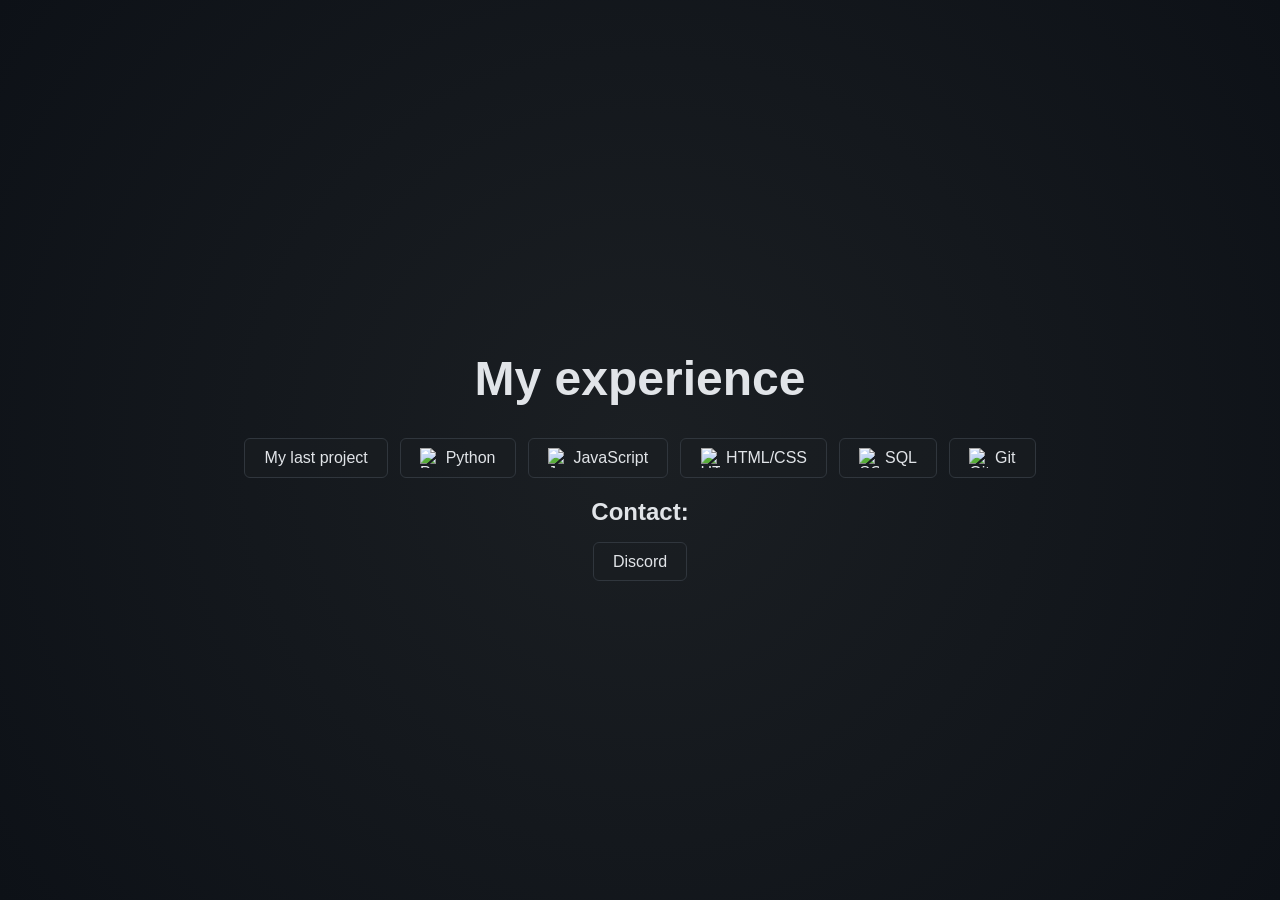
==== JOB/index.html @ e1cf49b1 "Add files via upload" ====
<!DOCTYPE html>
<html lang="es">
<head>
    <meta charset="UTF-8">
    <meta name="viewport" content="width=device-width, initial-scale=1.0">
    <title>My experience</title>
    <link rel="stylesheet" href="style.css">
</head>
<body>
    <main class="container">
        <h1>My experience</h1>
        <nav class="links">
            <a href="python.html">My last project</a>
            <a href="#"><img class="icon" src="https://cdn.jsdelivr.net/npm/simple-icons@9/icons/python.svg" alt="Python logo">Python</a>
            <a href="#"><img class="icon" src="https://cdn.jsdelivr.net/npm/simple-icons@9/icons/javascript.svg" alt="JavaScript logo">JavaScript</a>
            <a href="#"><img class="icon" src="https://cdn.jsdelivr.net/npm/simple-icons@9/icons/html5.svg" alt="HTML/CSS logo">HTML/CSS</a>
            <a href="#"><img class="icon" src="https://cdn.jsdelivr.net/npm/simple-icons@9/icons/mysql.svg" alt="SQL logo">SQL</a>
            <a href="#"><img class="icon" src="https://cdn.jsdelivr.net/npm/simple-icons@9/icons/git.svg" alt="Git logo">Git</a>
        </nav>
        <h2>Contact:</h2>
        <nav class="links">
            
            
            <a href="https://discord.com/users/950407013580570685" target="_blank" rel="noopener">Discord</a>
        </nav>

    </main>
</body>
</html>
---- JOB/style.css ----
/* minimalistic dark presentation page */

html, body {
    height: 100%;
    margin: 0;
    font-family: -apple-system, BlinkMacSystemFont, "Segoe UI", Roboto, "Helvetica Neue", Arial, sans-serif;
    background: radial-gradient(circle at center, #1b1f23 0%, #0d1117 100%);
    color: #e1e4e8;
}

.container {
    display: flex;
    flex-direction: column;
    justify-content: center;
    align-items: center;
    height: 100%;
    text-align: center;
    padding: 0 1rem;
}

h1 {
    font-size: 3rem;
    margin-bottom: 2rem;
}

.links {
    display: flex;
    gap: 0.75rem;
    flex-wrap: wrap;
}

.links a {
    display: inline-flex;
    align-items: center;
    gap: 0.4rem;
    padding: 0.6rem 1.2rem;
    background: rgba(27,31,35,0.5);
    color: #e1e4e8;
    text-decoration: none;
    border: 1px solid #30363d;
    border-radius: 0.375rem;
    transition: transform 0.2s ease, background 0.2s ease, box-shadow 0.2s ease;
    cursor: pointer;
}

/* icon images */
.links a .icon {
    width: 1.2em;
    height: 1.2em;
    display: block;
}

.links a:hover,
.links a:focus {
    background: rgba(27,31,35,0.75);
    transform: scale(1.05);
    box-shadow: 0 4px 12px rgba(0,0,0,0.3);
}

/* make links accessible tab focus */
.links a:focus {
    outline: 2px solid #58a6ff;
}

/* Project article styling */
.container.project-page {
    height: auto;
    justify-content: flex-start;
    padding: 2rem 1rem;
}

article.project {
    max-width: 800px;
    text-align: left;
    background: rgba(27,31,35,0.3);
    padding: 2.5rem;
    border-radius: 0.625rem;
    border: 1px solid #30363d;
}

article.project h2 {
    font-size: 2.2rem;
    margin: 0 0 0.5rem 0;
    color: #58a6ff;
}

article.project .subtitle {
    color: #8b949e;
    font-size: 1.1rem;
    margin: 0 0 1.5rem 0;
    font-weight: 500;
}

.project-section {
    margin: 1.5rem 0;
}

.project-section h3 {
    font-size: 1.3rem;
    color: #79c0ff;
    margin: 1rem 0 0.75rem 0;
    border-bottom: 2px solid #30363d;
    padding-bottom: 0.5rem;
}

.project-section p {
    line-height: 1.6;
    color: #e1e4e8;
    margin: 0.75rem 0;
}

.features-list {
    list-style: none;
    padding: 0;
    margin: 1rem 0;
}

.features-list li {
    padding: 0.6rem 0 0.6rem 1.5rem;
    position: relative;
    color: #e1e4e8;
    line-height: 1.6;
}

.features-list li::before {
    content: "▸";
    position: absolute;
    left: 0;
    color: #58a6ff;
    font-weight: bold;
}

.tech-tags {
    display: flex;
    gap: 0.5rem;
    flex-wrap: wrap;
    margin: 1rem 0;
}

.tag {
    display: inline-block;
    background: rgba(88,166,255,0.15);
    color: #79c0ff;
    padding: 0.4rem 0.8rem;
    border-radius: 0.25rem;
    border: 1px solid rgba(88,166,255,0.3);
    font-size: 0.9rem;
    font-weight: 500;
}

h2 {
    font-size: 1.5rem;
    margin-bottom: 1rem;
}

/* Gallery styling */
.gallery {
    display: grid;
    grid-template-columns: repeat(auto-fit, minmax(280px, 1fr));
    gap: 1.5rem;
    margin: 1.5rem 0;
}

.gallery-item {
    margin: 0;
    overflow: hidden;
    border-radius: 0.5rem;
    border: 1px solid #30363d;
    background: rgba(13,17,23,0.5);
    transition: transform 0.3s ease, box-shadow 0.3s ease;
}

.gallery-item:hover {
    transform: translateY(-5px);
    box-shadow: 0 8px 24px rgba(0,0,0,0.4);
}

.gallery-item img {
    width: 100%;
    height: auto;
    display: block;
}

.gallery-item figcaption {
    padding: 1rem;
    text-align: center;
    color: #79c0ff;
    font-weight: 500;
    font-size: 0.95rem;
    border-top: 1px solid #30363d;
}
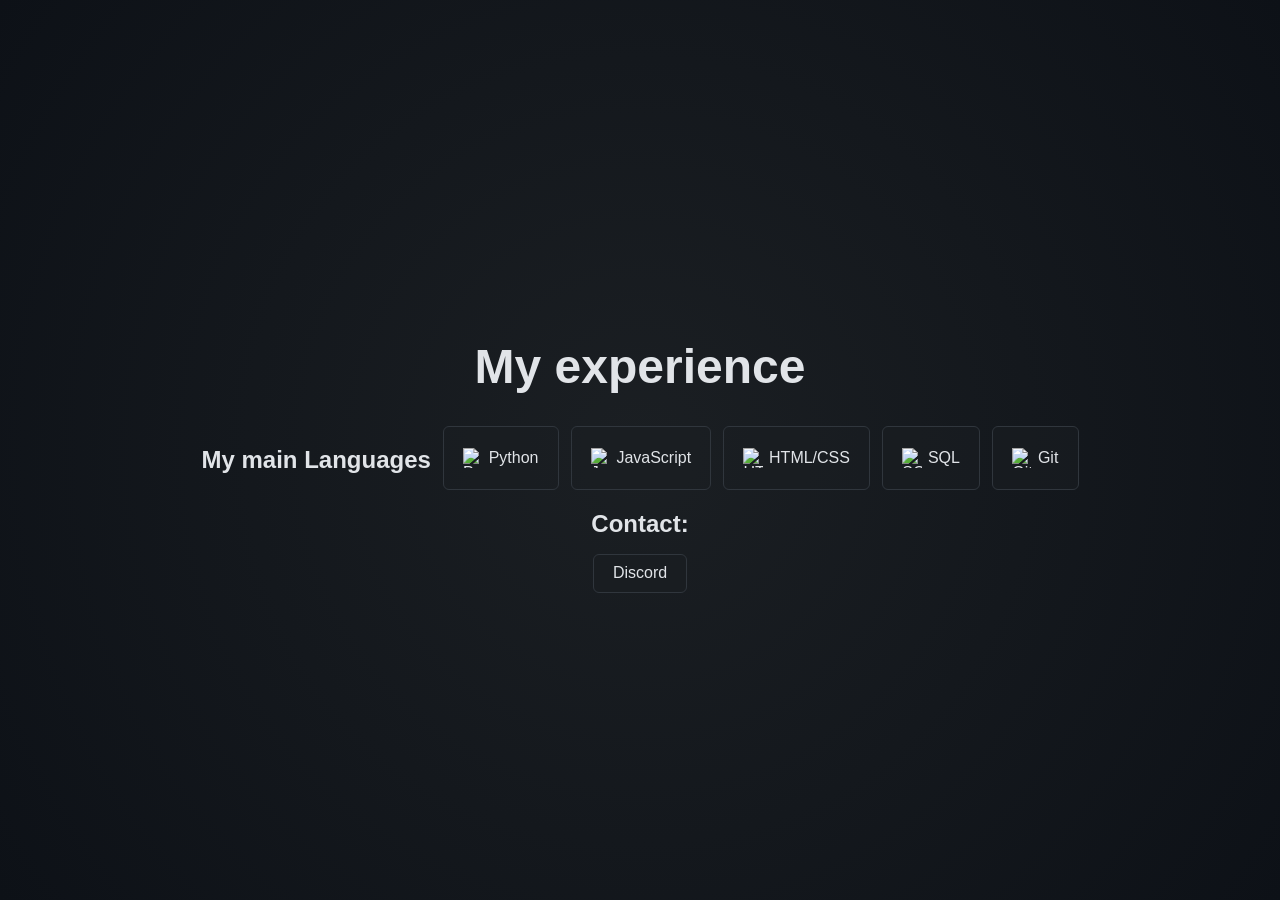
==== commit 9b391124: "Update index.html with language section Added a section for main languages and improved structure." ====
--- a/JOB/index.html
+++ b/JOB/index.html
@@ -10,7 +10,7 @@
     <main class="container">
         <h1>My experience</h1>
         <nav class="links">
-            <a href="python.html">My last project</a>
+            <h2>My main Languages</h2>
             <a href="#"><img class="icon" src="https://cdn.jsdelivr.net/npm/simple-icons@9/icons/python.svg" alt="Python logo">Python</a>
             <a href="#"><img class="icon" src="https://cdn.jsdelivr.net/npm/simple-icons@9/icons/javascript.svg" alt="JavaScript logo">JavaScript</a>
             <a href="#"><img class="icon" src="https://cdn.jsdelivr.net/npm/simple-icons@9/icons/html5.svg" alt="HTML/CSS logo">HTML/CSS</a>
@@ -27,3 +27,4 @@
     </main>
 </body>
 </html>
+
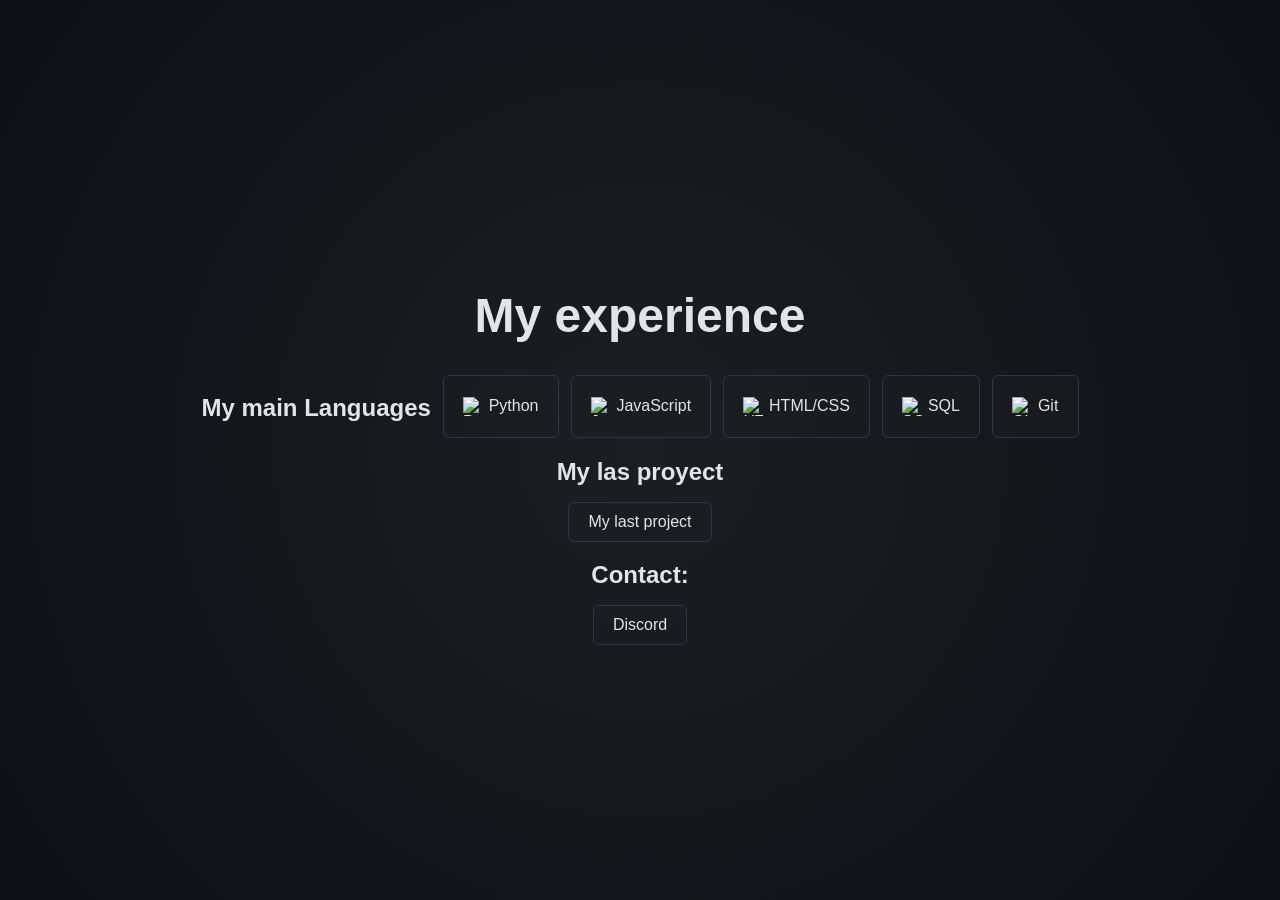
==== commit 7c0a7f15: "Update index.html to include last project section Added a section for 'My last project' with a link " ====
--- a/JOB/index.html
+++ b/JOB/index.html
@@ -17,6 +17,10 @@
             <a href="#"><img class="icon" src="https://cdn.jsdelivr.net/npm/simple-icons@9/icons/mysql.svg" alt="SQL logo">SQL</a>
             <a href="#"><img class="icon" src="https://cdn.jsdelivr.net/npm/simple-icons@9/icons/git.svg" alt="Git logo">Git</a>
         </nav>
+        <h2>My las proyect</h2>
+        <nav class="links">
+            <a href="python.html">My last project</a>
+        </nav>
         <h2>Contact:</h2>
         <nav class="links">
             
@@ -28,3 +32,4 @@
 </body>
 </html>
 
+
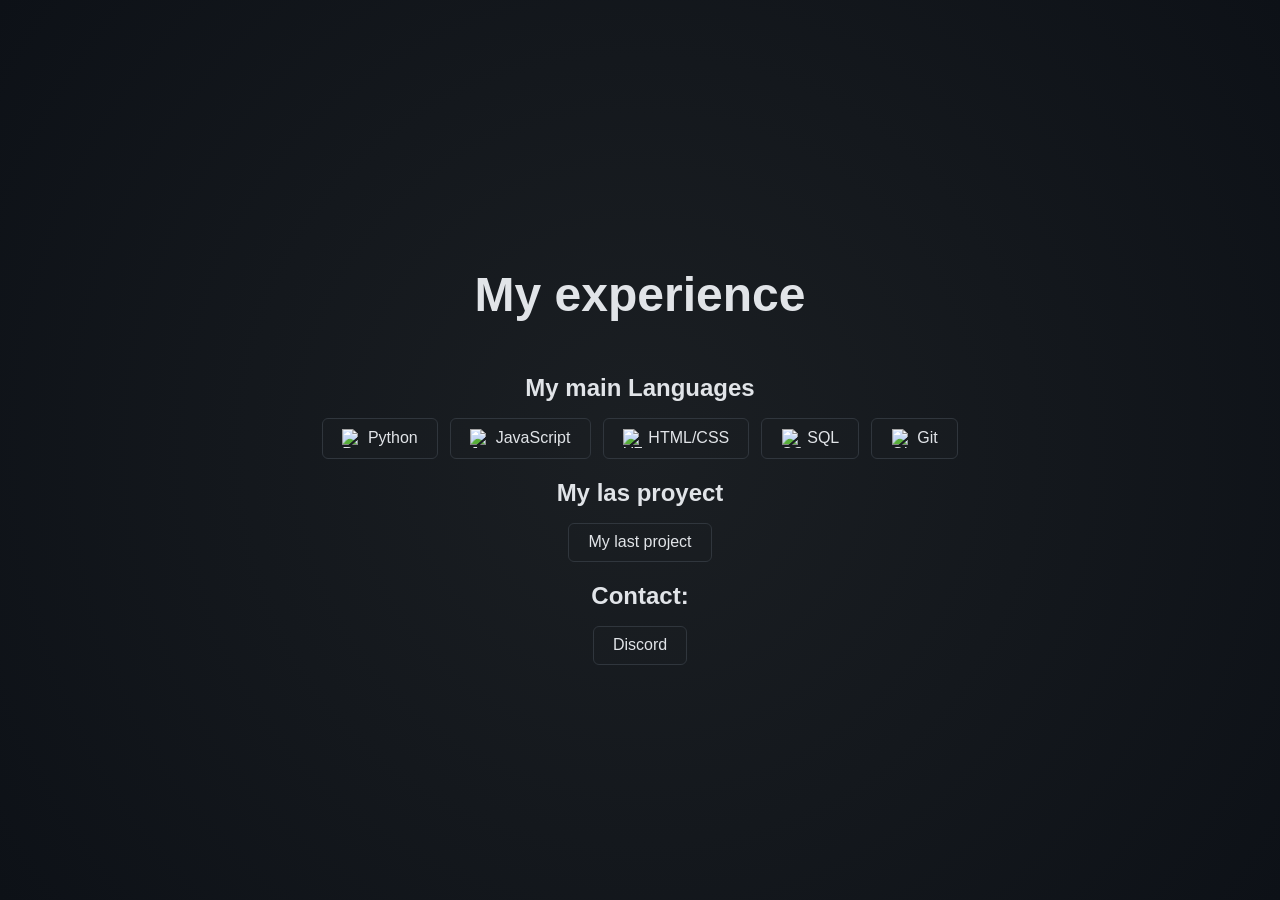
==== commit 6d853e8a: "Update index.html" ====
--- a/JOB/index.html
+++ b/JOB/index.html
@@ -9,8 +9,9 @@
 <body>
     <main class="container">
         <h1>My experience</h1>
+         <h2>My main Languages</h2>
         <nav class="links">
-            <h2>My main Languages</h2>
+           
             <a href="#"><img class="icon" src="https://cdn.jsdelivr.net/npm/simple-icons@9/icons/python.svg" alt="Python logo">Python</a>
             <a href="#"><img class="icon" src="https://cdn.jsdelivr.net/npm/simple-icons@9/icons/javascript.svg" alt="JavaScript logo">JavaScript</a>
             <a href="#"><img class="icon" src="https://cdn.jsdelivr.net/npm/simple-icons@9/icons/html5.svg" alt="HTML/CSS logo">HTML/CSS</a>
@@ -33,3 +34,4 @@
 </html>
 
 
+
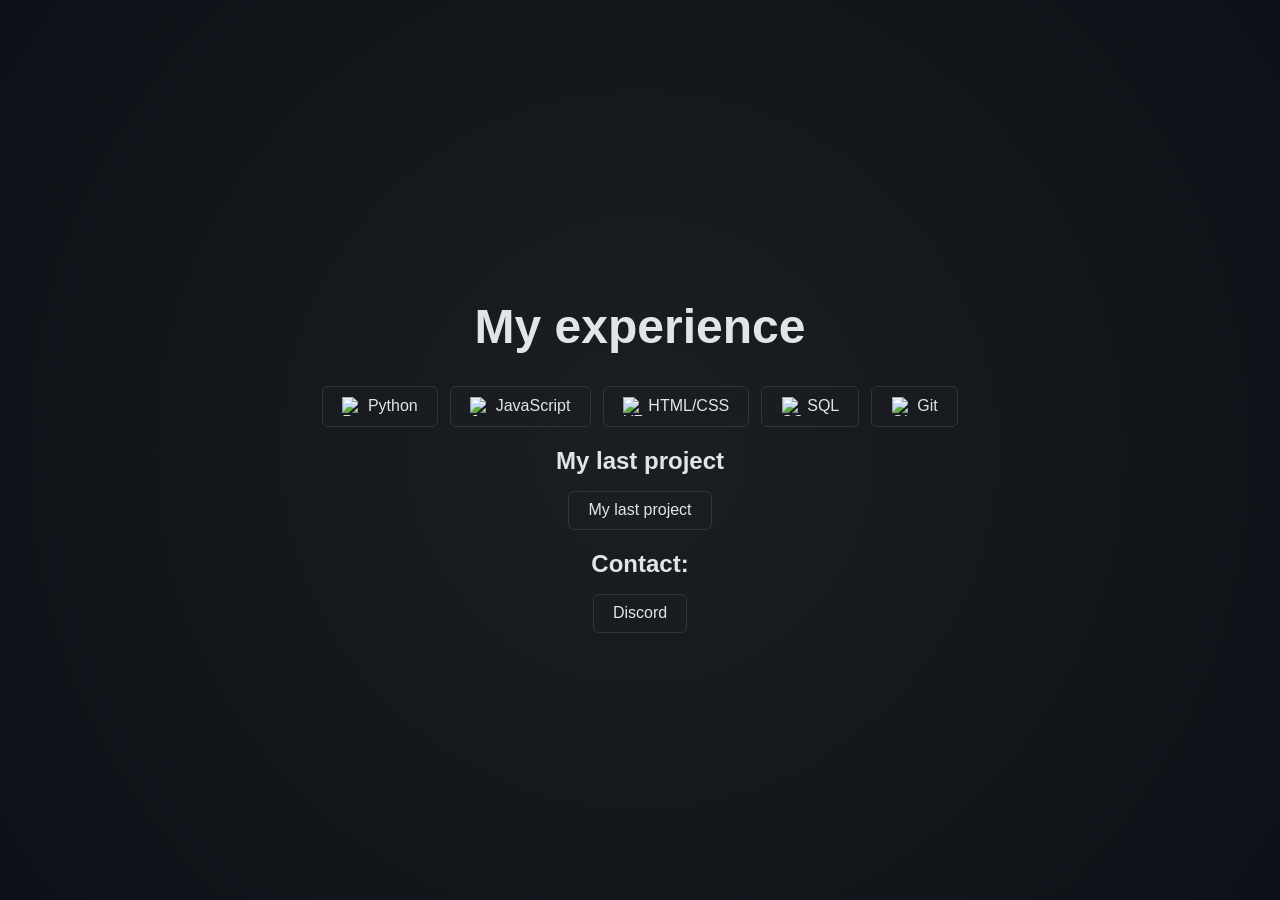
==== commit 35393f96: "Update index.html" ====
--- a/JOB/index.html
+++ b/JOB/index.html
@@ -9,16 +9,14 @@
 <body>
     <main class="container">
         <h1>My experience</h1>
-         <h2>My main Languages</h2>
         <nav class="links">
-           
             <a href="#"><img class="icon" src="https://cdn.jsdelivr.net/npm/simple-icons@9/icons/python.svg" alt="Python logo">Python</a>
             <a href="#"><img class="icon" src="https://cdn.jsdelivr.net/npm/simple-icons@9/icons/javascript.svg" alt="JavaScript logo">JavaScript</a>
             <a href="#"><img class="icon" src="https://cdn.jsdelivr.net/npm/simple-icons@9/icons/html5.svg" alt="HTML/CSS logo">HTML/CSS</a>
             <a href="#"><img class="icon" src="https://cdn.jsdelivr.net/npm/simple-icons@9/icons/mysql.svg" alt="SQL logo">SQL</a>
             <a href="#"><img class="icon" src="https://cdn.jsdelivr.net/npm/simple-icons@9/icons/git.svg" alt="Git logo">Git</a>
         </nav>
-        <h2>My las proyect</h2>
+        <h2>My last project</h2>
         <nav class="links">
             <a href="python.html">My last project</a>
         </nav>
@@ -35,3 +33,4 @@
 
 
 
+
